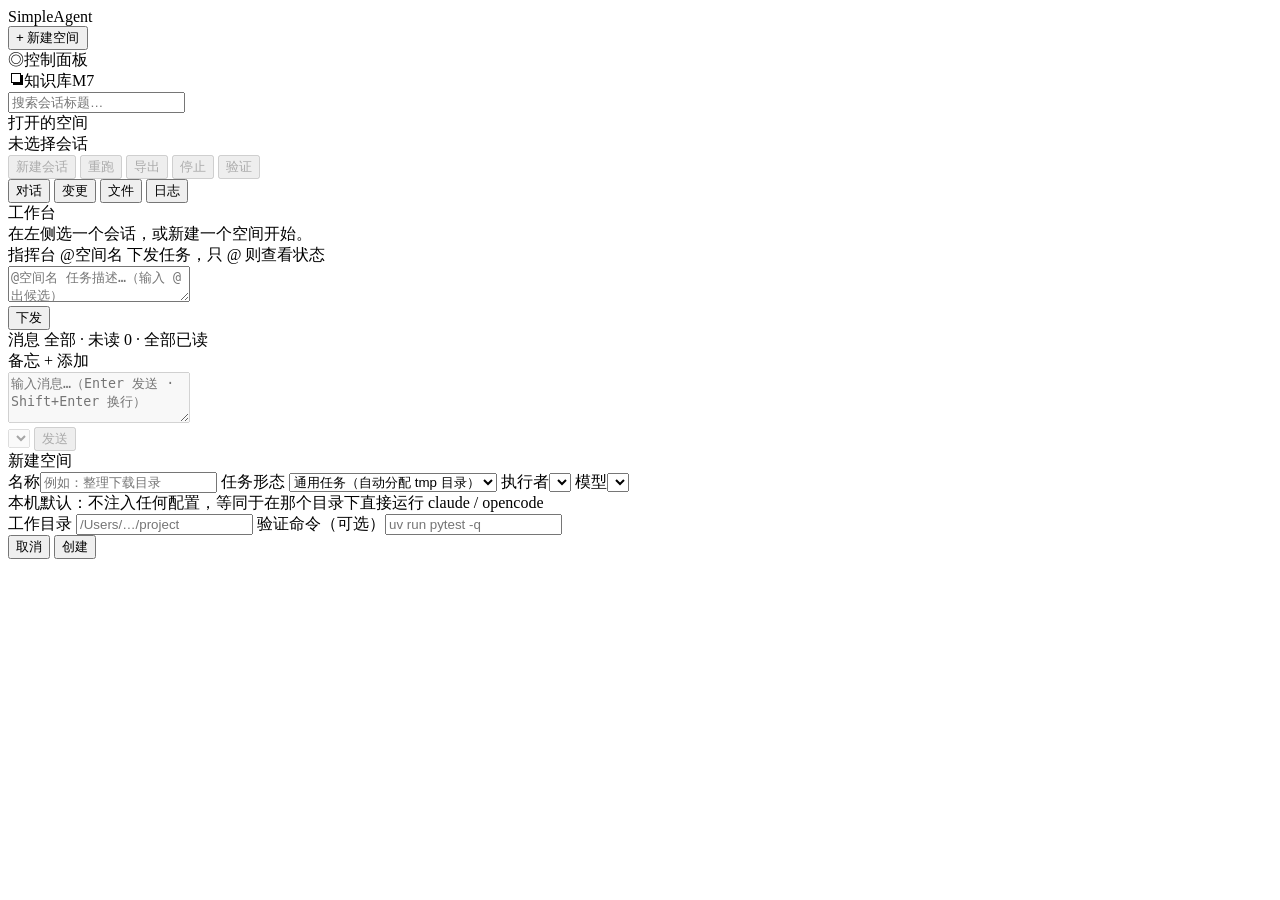
==== src/simpleagent/web/index.html @ 3c2714ad "Add M3 permissions/sessions/headless, workbench W3-W5, split space executor - M3: permissions split " ====
<!DOCTYPE html>
<html lang="zh-CN">
<head>
<meta charset="utf-8">
<meta name="viewport" content="width=device-width, initial-scale=1">
<title>SimpleAgent 工作台</title>
<link rel="stylesheet" href="/assets/styles.css">
</head>
<body>
<div class="app">
  <!-- ───────────────────────── 左栏：功能区 ───────────────────────── -->
  <aside class="sidebar">
    <div class="brand"><span class="dot"></span>SimpleAgent</div>
    <div class="side-scroll">
      <button id="btn-new-space" class="btn-new">+ 新建空间</button>
      <div class="nav">
        <div class="nav-item" data-nav="panel" id="nav-panel"><span class="ico">◎</span>控制面板</div>
        <div class="nav-item is-disabled" title="M7 实现"><span class="ico">❏</span>知识库<span class="tail">M7</span></div>
      </div>
      <input id="search" class="search" type="search" placeholder="搜索会话标题…" autocomplete="off">
      <div class="section-title">打开的空间<span id="space-count" class="tail"></span></div>
      <div id="space-list" class="space-list"></div>
    </div>
  </aside>

  <!-- ───────────────────────── 右栏：工作区 ───────────────────────── -->
  <main class="main">
    <header class="ws-header" id="ws-header">
      <div class="ws-title">
        <span id="ws-crumb" class="crumb">未选择会话</span>
        <span id="ws-badge" class="badge hidden"></span>
      </div>
      <div class="ws-meta">
        <span id="ws-dir" class="ws-dir"></span>
        <span id="ws-verify" class="chip hidden"></span>
        <span id="ws-usage" class="chip hidden"></span>
      </div>
      <div class="ws-actions">
        <button id="btn-new-session" class="btn" disabled>新建会话</button>
        <button id="btn-rerun" class="btn" disabled title="用最后一条用户消息再跑一次">重跑</button>
        <button id="btn-export" class="btn" disabled title="导出为 Markdown">导出</button>
        <button id="btn-stop" class="btn" disabled>停止</button>
        <button id="btn-verify" class="btn" disabled>验证</button>
      </div>
    </header>

    <nav class="tabs" id="tabs">
      <button class="tab is-active" data-tab="chat">对话</button>
      <button class="tab" data-tab="changes">变更<span id="changes-count" class="tab-badge hidden"></span></button>
      <button class="tab" data-tab="files">文件</button>
      <button class="tab" data-tab="logs">日志</button>
    </nav>

    <div id="pane-chat" class="stream">
      <div class="empty" id="empty-state">
        <div class="empty-title">工作台</div>
        <div class="empty-sub">在左侧选一个会话，或新建一个空间开始。</div>
      </div>
    </div>
    <div id="pane-changes" class="stream hidden"></div>
    <div id="pane-files" class="stream hidden"></div>
    <div id="pane-logs" class="stream hidden"></div>

    <!-- ───────── 控制面板（W5）：点左栏「控制面板」时整个右栏换成这个 ───────── -->
    <div id="pane-panel" class="panel hidden">
      <div class="panel-stats" id="panel-stats"></div>
      <div class="panel-grid">
        <section class="panel-card panel-console">
          <div class="panel-head">指挥台
            <span class="panel-sub">@空间名 下发任务，只 @ 则查看状态</span></div>
          <div class="panel-body" id="dispatch-list"></div>
          <div class="panel-foot">
            <textarea id="dispatch-input" rows="2" placeholder="@空间名 任务描述…（输入 @ 出候选）"></textarea>
            <div class="composer-bar">
              <div id="dispatch-hint" class="hint"></div>
              <button id="btn-dispatch" class="btn btn-primary">下发</button>
            </div>
          </div>
        </section>
        <div class="panel-right">
          <section class="panel-card panel-inbox">
            <div class="panel-head">消息
              <span class="panel-sub"><span id="inbox-filter" class="link">全部</span> ·
                未读 <span id="inbox-unread">0</span> ·
                <span id="inbox-readall" class="link">全部已读</span></span></div>
            <div class="panel-body" id="inbox-list"></div>
          </section>
          <section class="panel-card panel-todos">
            <div class="panel-head">备忘
              <span class="panel-sub"><span id="todo-add" class="link">+ 添加</span></span></div>
            <div class="panel-body" id="todo-list"></div>
          </section>
        </div>
      </div>
    </div>

    <footer class="composer" id="composer">
      <textarea id="input" rows="3" placeholder="输入消息…（Enter 发送 · Shift+Enter 换行）" disabled></textarea>
      <div class="composer-bar">
        <select id="profile" class="select" disabled></select>
        <span class="hint" id="status-hint"></span>
        <button id="btn-send" class="btn btn-primary" disabled>发送</button>
      </div>
    </footer>
  </main>
</div>

<!-- ───────────────────────── 新建空间向导 ───────────────────────── -->
<div id="modal" class="modal hidden">
  <div class="modal-card">
    <div class="modal-head">新建空间</div>
    <label class="field"><span>名称</span><input id="f-name" placeholder="例如：整理下载目录"></label>
    <label class="field"><span>任务形态</span>
      <select id="f-kind">
        <option value="generic">通用任务（自动分配 tmp 目录）</option>
        <option value="agent">绑定目录（进入已有项目）</option>
      </select>
    </label>
    <label class="field"><span>执行者</span><select id="f-executor"></select></label>
    <label class="field"><span id="f-model-label">模型</span><select id="f-profile"></select></label>
    <div class="field-hint hidden" id="f-model-hint">
      本机默认：不注入任何配置，等同于在那个目录下直接运行 claude / opencode
    </div>
    <label class="field hidden" id="f-cwd-wrap"><span>工作目录</span>
      <input id="f-cwd" placeholder="/Users/…/project"></label>
    <label class="field"><span>验证命令（可选）</span><input id="f-verify" placeholder="uv run pytest -q"></label>
    <div class="modal-err" id="modal-err"></div>
    <div class="modal-foot">
      <button id="f-cancel" class="btn">取消</button>
      <button id="f-create" class="btn btn-primary">创建</button>
    </div>
  </div>
</div>

<div id="toast" class="toast hidden"></div>
<script src="/assets/app.js"></script>
</body>
</html>
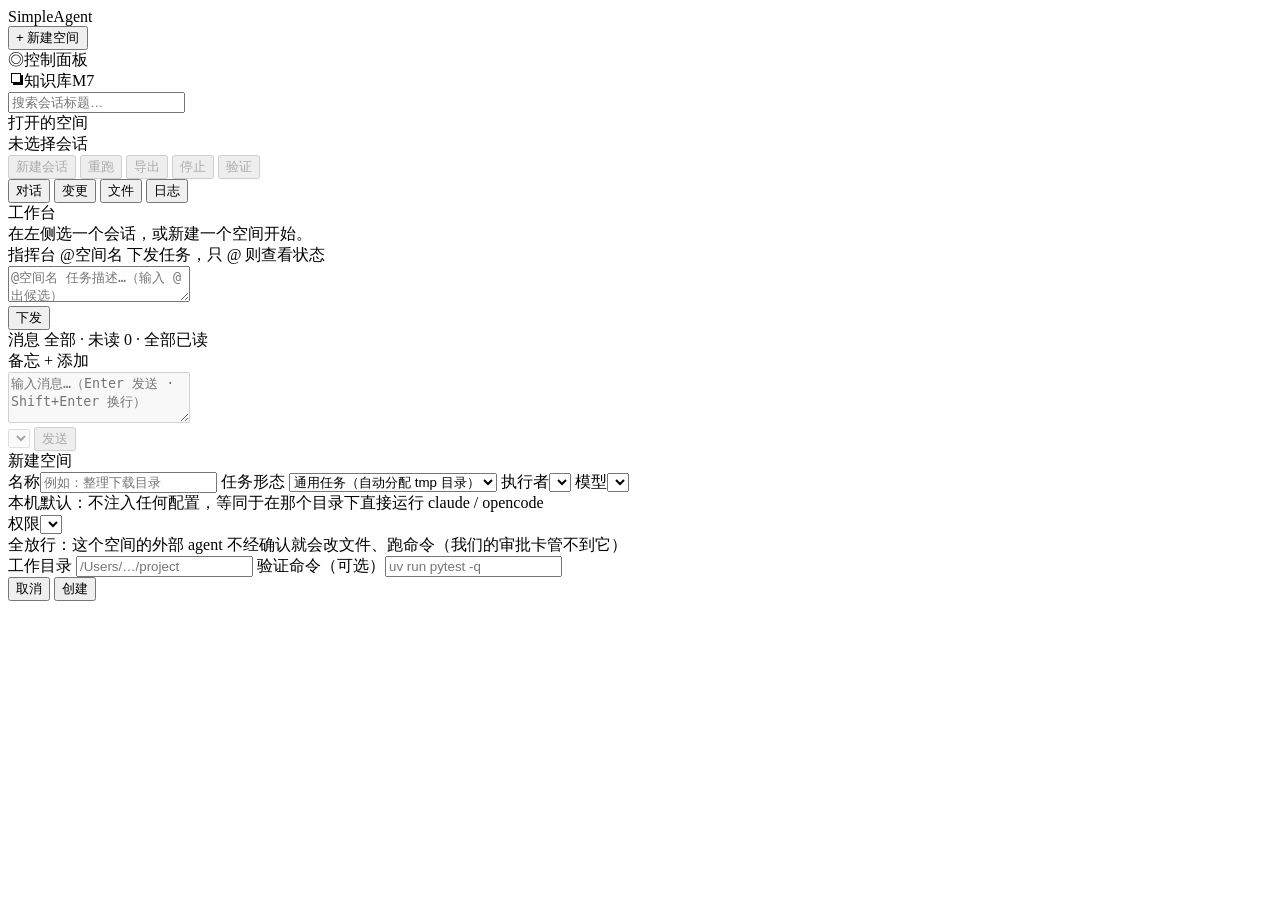
==== commit 3379f1b2: "Run Claude Code and OpenCode as space executors - agents/: CliAdapter protocol with claude (-p --out" ====
--- a/src/simpleagent/web/index.html
+++ b/src/simpleagent/web/index.html
@@ -121,6 +121,10 @@
     <div class="field-hint hidden" id="f-model-hint">
       本机默认：不注入任何配置，等同于在那个目录下直接运行 claude / opencode
     </div>
+    <label class="field hidden" id="f-perm-wrap"><span>权限</span><select id="f-permission"></select></label>
+    <div class="field-hint hidden" id="f-perm-hint">
+      全放行：这个空间的外部 agent 不经确认就会改文件、跑命令（我们的审批卡管不到它）
+    </div>
     <label class="field hidden" id="f-cwd-wrap"><span>工作目录</span>
       <input id="f-cwd" placeholder="/Users/…/project"></label>
     <label class="field"><span>验证命令（可选）</span><input id="f-verify" placeholder="uv run pytest -q"></label>
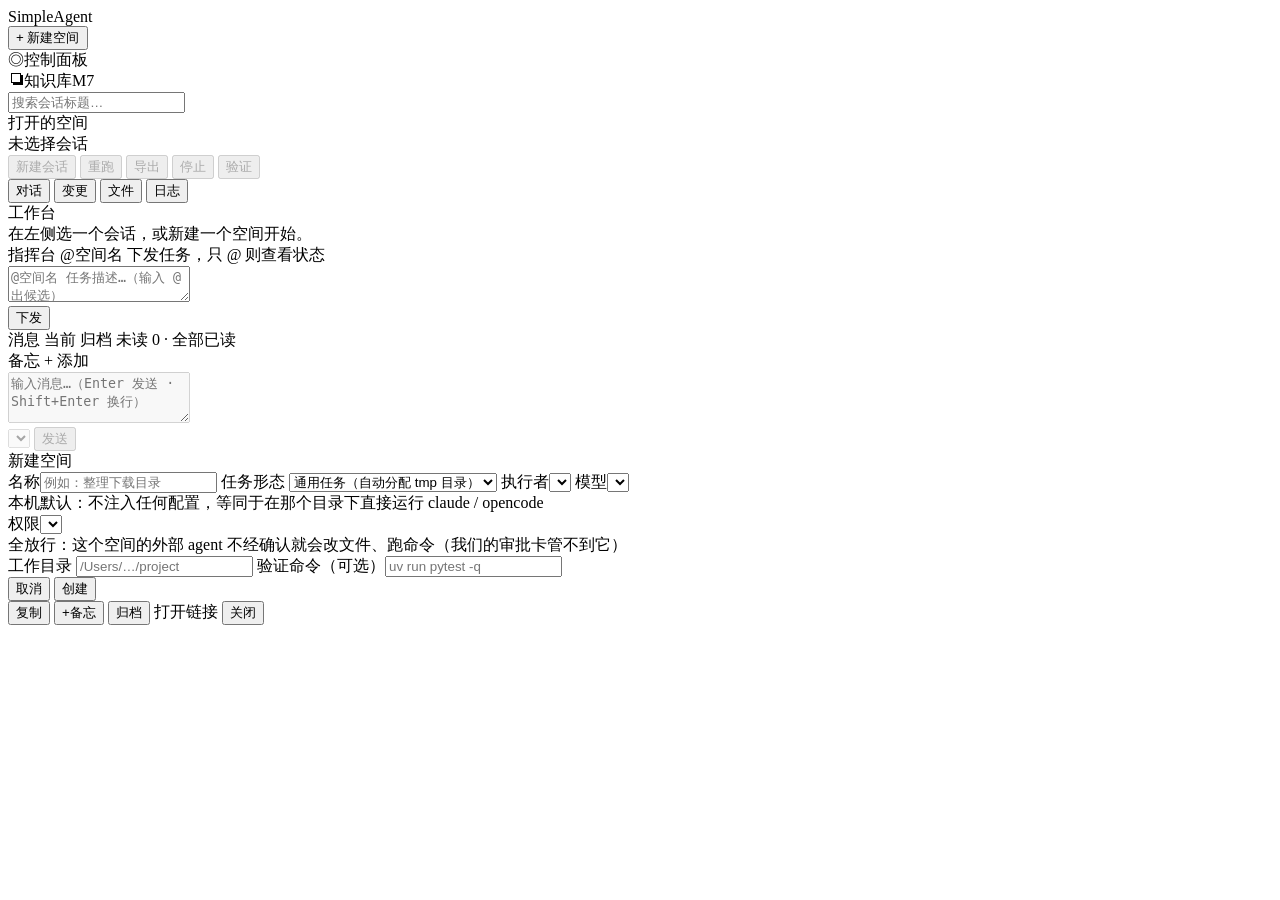
==== commit f22f3386: "Turn the control-panel inbox into a hub with detail view and auto-archive The W5 inbox was a flat ev" ====
--- a/src/simpleagent/web/index.html
+++ b/src/simpleagent/web/index.html
@@ -14,7 +14,7 @@
     <div class="side-scroll">
       <button id="btn-new-space" class="btn-new">+ 新建空间</button>
       <div class="nav">
-        <div class="nav-item" data-nav="panel" id="nav-panel"><span class="ico">◎</span>控制面板</div>
+        <div class="nav-item" data-nav="panel" id="nav-panel"><span class="ico">◎</span>控制面板<span class="nav-badge hidden" id="nav-panel-badge" title="未读消息"></span></div>
         <div class="nav-item is-disabled" title="M7 实现"><span class="ico">❏</span>知识库<span class="tail">M7</span></div>
       </div>
       <input id="search" class="search" type="search" placeholder="搜索会话标题…" autocomplete="off">
@@ -80,8 +80,11 @@
         <div class="panel-right">
           <section class="panel-card panel-inbox">
             <div class="panel-head">消息
-              <span class="panel-sub"><span id="inbox-filter" class="link">全部</span> ·
-                未读 <span id="inbox-unread">0</span> ·
+              <span class="seg" id="inbox-view">
+                <span class="seg-item is-active" data-view="active">当前</span>
+                <span class="seg-item" data-view="archived">归档<span id="inbox-archived-n"></span></span>
+              </span>
+              <span class="panel-sub">未读 <span id="inbox-unread">0</span> ·
                 <span id="inbox-readall" class="link">全部已读</span></span></div>
             <div class="panel-body" id="inbox-list"></div>
           </section>
@@ -136,6 +139,24 @@
   </div>
 </div>
 
+<!-- ───────────────────────── 消息详情：外部文本看全文 ───────────────────────── -->
+<div id="msg-modal" class="modal hidden">
+  <div class="modal-card wide">
+    <div class="modal-head" id="mm-title"></div>
+    <div class="mm-meta" id="mm-meta"></div>
+    <div class="mm-note hidden" id="mm-note"></div>
+    <div class="mm-body" id="mm-body"></div>
+    <div class="modal-foot">
+      <button id="mm-copy" class="btn">复制</button>
+      <button id="mm-todo" class="btn">+备忘</button>
+      <button id="mm-archive" class="btn">归档</button>
+      <a id="mm-link" class="btn hidden" target="_blank" rel="noopener noreferrer">打开链接</a>
+      <span class="spacer"></span>
+      <button id="mm-close" class="btn btn-primary">关闭</button>
+    </div>
+  </div>
+</div>
+
 <div id="toast" class="toast hidden"></div>
 <script src="/assets/app.js"></script>
 </body>
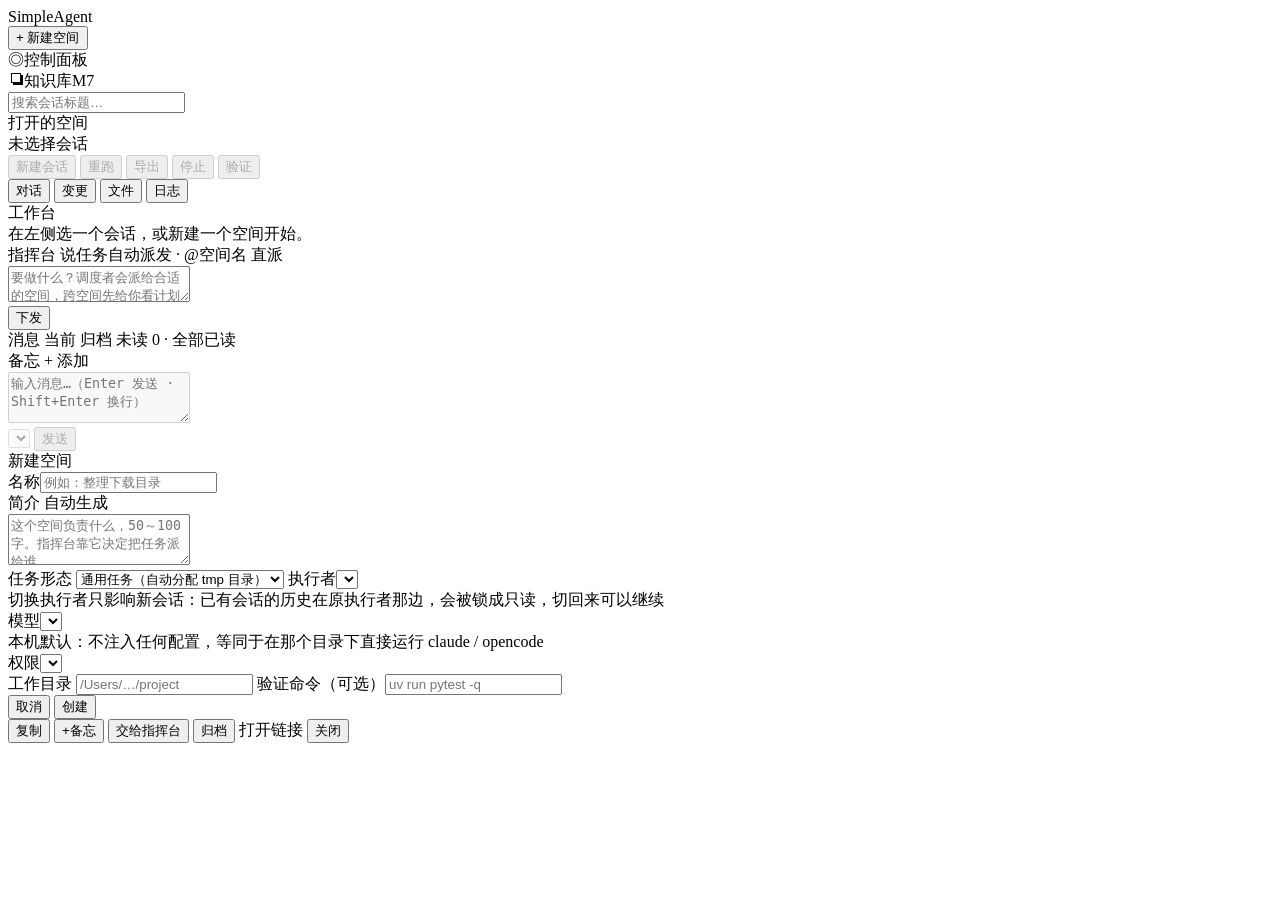
==== commit 9757757f: "对话里一轮回复分成「过程」和「最终回答」，过程默认折叠 - 前端：一轮助手回复一个气泡，上面是「过程」折叠条（运行中显示第几步、在做什么，   点开看边做边说的话、思考内容、每个工具一行，再点某一行看" ====
--- a/src/simpleagent/web/index.html
+++ b/src/simpleagent/web/index.html
@@ -32,6 +32,7 @@
       </div>
       <div class="ws-meta">
         <span id="ws-dir" class="ws-dir"></span>
+        <span id="ws-mode" class="chip hidden"></span>
         <span id="ws-verify" class="chip hidden"></span>
         <span id="ws-usage" class="chip hidden"></span>
       </div>
@@ -67,10 +68,12 @@
       <div class="panel-grid">
         <section class="panel-card panel-console">
           <div class="panel-head">指挥台
-            <span class="panel-sub">@空间名 下发任务，只 @ 则查看状态</span></div>
+            <span class="panel-sub">说任务自动派发 · @空间名 直派</span></div>
           <div class="panel-body" id="dispatch-list"></div>
           <div class="panel-foot">
-            <textarea id="dispatch-input" rows="2" placeholder="@空间名 任务描述…（输入 @ 出候选）"></textarea>
+            <div id="dispatch-quote" class="reply-chip hidden"></div>
+            <div id="dispatch-reply" class="reply-chip hidden"></div>
+            <textarea id="dispatch-input" rows="2" placeholder="要做什么？调度者会派给合适的空间，跨空间先给你看计划（@空间名 开头 = 直接下发）"></textarea>
             <div class="composer-bar">
               <div id="dispatch-hint" class="hint"></div>
               <button id="btn-dispatch" class="btn btn-primary">下发</button>
@@ -111,8 +114,14 @@
 <!-- ───────────────────────── 新建空间向导 ───────────────────────── -->
 <div id="modal" class="modal hidden">
   <div class="modal-card">
-    <div class="modal-head">新建空间</div>
+    <div class="modal-head" id="modal-title">新建空间</div>
     <label class="field"><span>名称</span><input id="f-name" placeholder="例如：整理下载目录"></label>
+    <div class="field hidden" id="f-desc-wrap">
+      <div class="field-label"><span>简介</span>
+        <span class="link" id="f-desc-gen" title="读工作目录的 AGENTS.md / README 和最近的会话标题，让模型写一段">自动生成</span></div>
+      <textarea id="f-desc" rows="3" maxlength="200"
+        placeholder="这个空间负责什么，50～100 字。指挥台靠它决定把任务派给谁"></textarea>
+    </div>
     <label class="field"><span>任务形态</span>
       <select id="f-kind">
         <option value="generic">通用任务（自动分配 tmp 目录）</option>
@@ -120,17 +129,19 @@
       </select>
     </label>
     <label class="field"><span>执行者</span><select id="f-executor"></select></label>
+    <div class="field-hint hidden" id="f-switch-hint">
+      切换执行者只影响新会话：已有会话的历史在原执行者那边，会被锁成只读，切回来可以继续
+    </div>
     <label class="field"><span id="f-model-label">模型</span><select id="f-profile"></select></label>
     <div class="field-hint hidden" id="f-model-hint">
       本机默认：不注入任何配置，等同于在那个目录下直接运行 claude / opencode
     </div>
-    <label class="field hidden" id="f-perm-wrap"><span>权限</span><select id="f-permission"></select></label>
-    <div class="field-hint hidden" id="f-perm-hint">
-      全放行：这个空间的外部 agent 不经确认就会改文件、跑命令（我们的审批卡管不到它）
-    </div>
+    <label class="field" id="f-perm-wrap"><span>权限</span><select id="f-permission"></select></label>
+    <!-- 选中那档的一句说明，全放行时换成警示；文案由 syncModalFields 按执行者填 -->
+    <div class="field-hint hidden" id="f-perm-hint"></div>
     <label class="field hidden" id="f-cwd-wrap"><span>工作目录</span>
       <input id="f-cwd" placeholder="/Users/…/project"></label>
-    <label class="field"><span>验证命令（可选）</span><input id="f-verify" placeholder="uv run pytest -q"></label>
+    <label class="field" id="f-verify-wrap"><span>验证命令（可选）</span><input id="f-verify" placeholder="uv run pytest -q"></label>
     <div class="modal-err" id="modal-err"></div>
     <div class="modal-foot">
       <button id="f-cancel" class="btn">取消</button>
@@ -149,6 +160,7 @@
     <div class="modal-foot">
       <button id="mm-copy" class="btn">复制</button>
       <button id="mm-todo" class="btn">+备忘</button>
+      <button id="mm-command" class="btn" title="挂到指挥台的输入框上，补一句要求再下发">交给指挥台</button>
       <button id="mm-archive" class="btn">归档</button>
       <a id="mm-link" class="btn hidden" target="_blank" rel="noopener noreferrer">打开链接</a>
       <span class="spacer"></span>
@@ -158,6 +170,9 @@
 </div>
 
 <div id="toast" class="toast hidden"></div>
+<script src="/assets/markdown.js"></script>
+<script src="/assets/slash.js"></script>
+<script src="/assets/turns.js"></script>
 <script src="/assets/app.js"></script>
 </body>
 </html>
